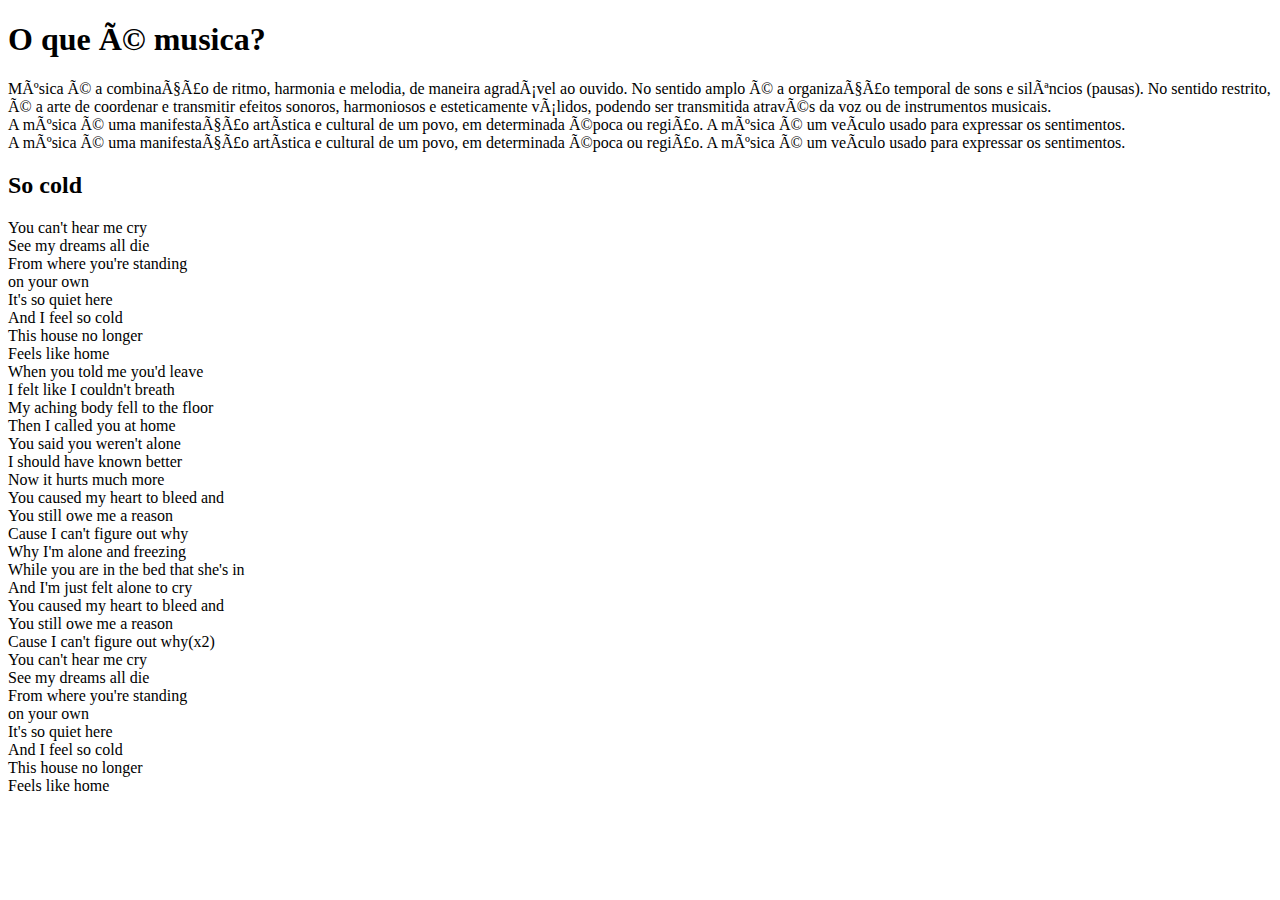
==== index.html @ 521c6b87 "Add files via upload" ====
<!DOCTYPE html>

<html lang="pt-br"> 

<head> 

<title>So cold</title>
<meta charset="UT-8">
<link rel="stylesheet" href="style.css">

</head>

<body> 

<h1> O que é musica?</h1>

<paragrafh> Música é a combinação de ritmo, harmonia e melodia, de maneira agradável ao ouvido. No sentido amplo é a organização temporal de sons e silêncios (pausas). No sentido restrito, é a arte de coordenar e transmitir efeitos sonoros, harmoniosos e esteticamente válidos, podendo ser transmitida através da voz ou de instrumentos musicais. <br> </paragrafh>

<paragrafh> A música é uma manifestação artística e cultural de um povo, em determinada época ou região. A música é um veículo usado para expressar os sentimentos. <br> </paragrafh>A música é uma manifestação artística e cultural de um povo, em determinada época ou região. A música é um veículo usado para expressar os sentimentos. <br> </paragrafh>



<H2> So cold </H2> 

You can't hear me cry <br>
See my dreams all die <br>
From where you're standing <br>
on your own <br>

It's so quiet here <br>
And I feel so cold <br>
This house no longer <br>
Feels like home <br>

When you told me you'd leave <br>
I felt like I couldn't breath <br>
My aching body fell to the floor <br>

Then I called you at home <br>
You said you weren't alone <br>
I should have known better <br>
Now it hurts much more <br>

You caused my heart to bleed and <br>
You still owe me a reason <br>
Cause I can't figure out why <br>

Why I'm alone and freezing <br>
While you are in the bed that she's in <br>
And I'm just felt alone to cry <br>

You caused my heart to bleed and <br>
You still owe me a reason <br>
Cause I can't figure out why(x2) <br>

You can't hear me cry <br>
See my dreams all die <br>
From where you're standing <br>
on your own <br>

It's so quiet here <br>
And I feel so cold <br>
This house no longer <br>
Feels like home <br>

</body>
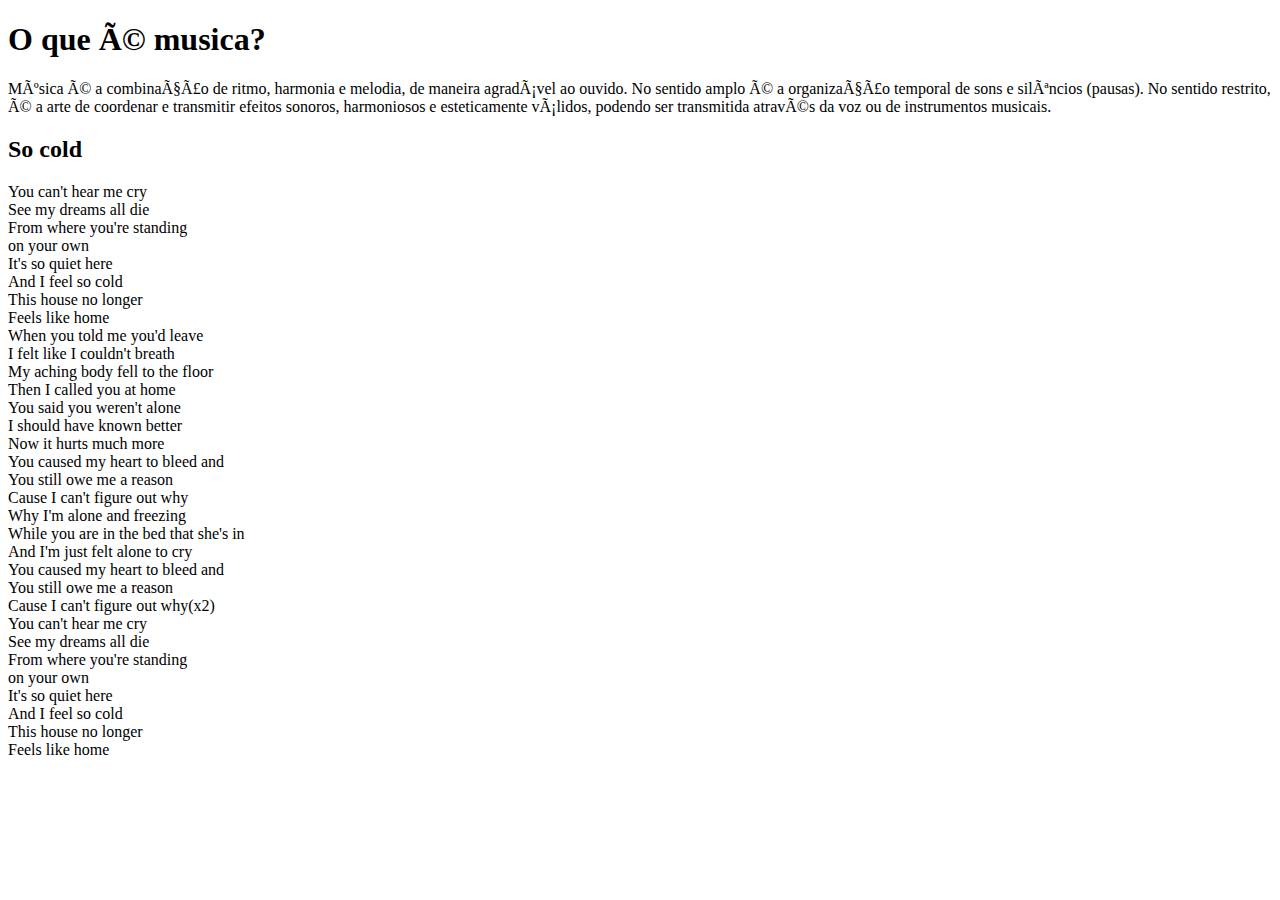
==== commit e1e0a95d: "Add files via upload" ====
--- a/index.html
+++ b/index.html
@@ -15,9 +15,6 @@
 <h1> O que é musica?</h1>
 
 <paragrafh> Música é a combinação de ritmo, harmonia e melodia, de maneira agradável ao ouvido. No sentido amplo é a organização temporal de sons e silêncios (pausas). No sentido restrito, é a arte de coordenar e transmitir efeitos sonoros, harmoniosos e esteticamente válidos, podendo ser transmitida através da voz ou de instrumentos musicais. <br> </paragrafh>
-
-<paragrafh> A música é uma manifestação artística e cultural de um povo, em determinada época ou região. A música é um veículo usado para expressar os sentimentos. <br> </paragrafh>A música é uma manifestação artística e cultural de um povo, em determinada época ou região. A música é um veículo usado para expressar os sentimentos. <br> </paragrafh>
-
 
 
 <H2> So cold </H2> 
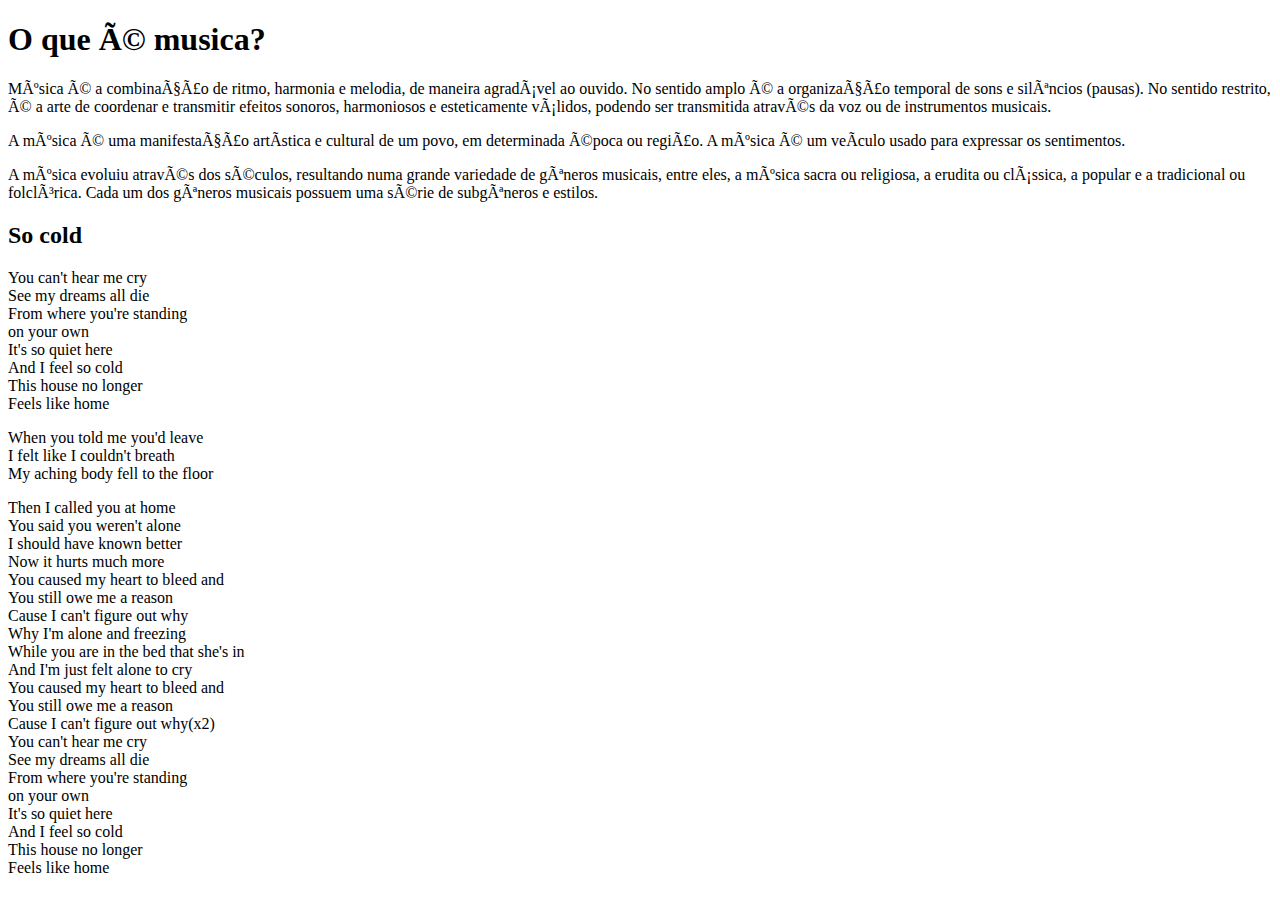
==== commit 98726f2c: "Update index.html" ====
--- a/index.html
+++ b/index.html
@@ -14,24 +14,25 @@
 
 <h1> O que é musica?</h1>
 
-<paragrafh> Música é a combinação de ritmo, harmonia e melodia, de maneira agradável ao ouvido. No sentido amplo é a organização temporal de sons e silêncios (pausas). No sentido restrito, é a arte de coordenar e transmitir efeitos sonoros, harmoniosos e esteticamente válidos, podendo ser transmitida através da voz ou de instrumentos musicais. <br> </paragrafh>
+</body>
+</paragrafh><p>  Música é a combinação de ritmo, harmonia e melodia, de maneira agradável ao ouvido. No sentido amplo é a organização temporal de sons e silêncios (pausas). No sentido restrito, é a arte de coordenar e transmitir efeitos sonoros, harmoniosos e esteticamente válidos, podendo ser transmitida através da voz ou de instrumentos musicais. <br> </paragrafh></p>
+</paragrafh><p> A música é uma manifestação artística e cultural de um povo, em determinada época ou região. A música é um veículo usado para expressar os sentimentos.<br> </paragrafh></p>
+</paragrafh><p> A música evoluiu através dos séculos, resultando numa grande variedade de gêneros musicais, entre eles, a música sacra ou religiosa, a erudita ou clássica, a popular e a tradicional ou folclórica. Cada um dos gêneros musicais possuem uma série de subgêneros e estilos.<br> </paragrafh></p>
 
+<H2 class="centro"> So cold </H2> 
 
-<H2> So cold </H2> 
-
-You can't hear me cry <br>
+<p class="centro">You can't hear me cry <br>
 See my dreams all die <br>
 From where you're standing <br>
 on your own <br>
-
 It's so quiet here <br>
 And I feel so cold <br>
 This house no longer <br>
-Feels like home <br>
+Feels like home <br></p>
 
-When you told me you'd leave <br>
+<p class="centro">When you told me you'd leave <br>
 I felt like I couldn't breath <br>
-My aching body fell to the floor <br>
+My aching body fell to the floor <br> </p>
 
 Then I called you at home <br>
 You said you weren't alone <br>
@@ -60,4 +61,4 @@
 This house no longer <br>
 Feels like home <br>
 
-</body>+</body>
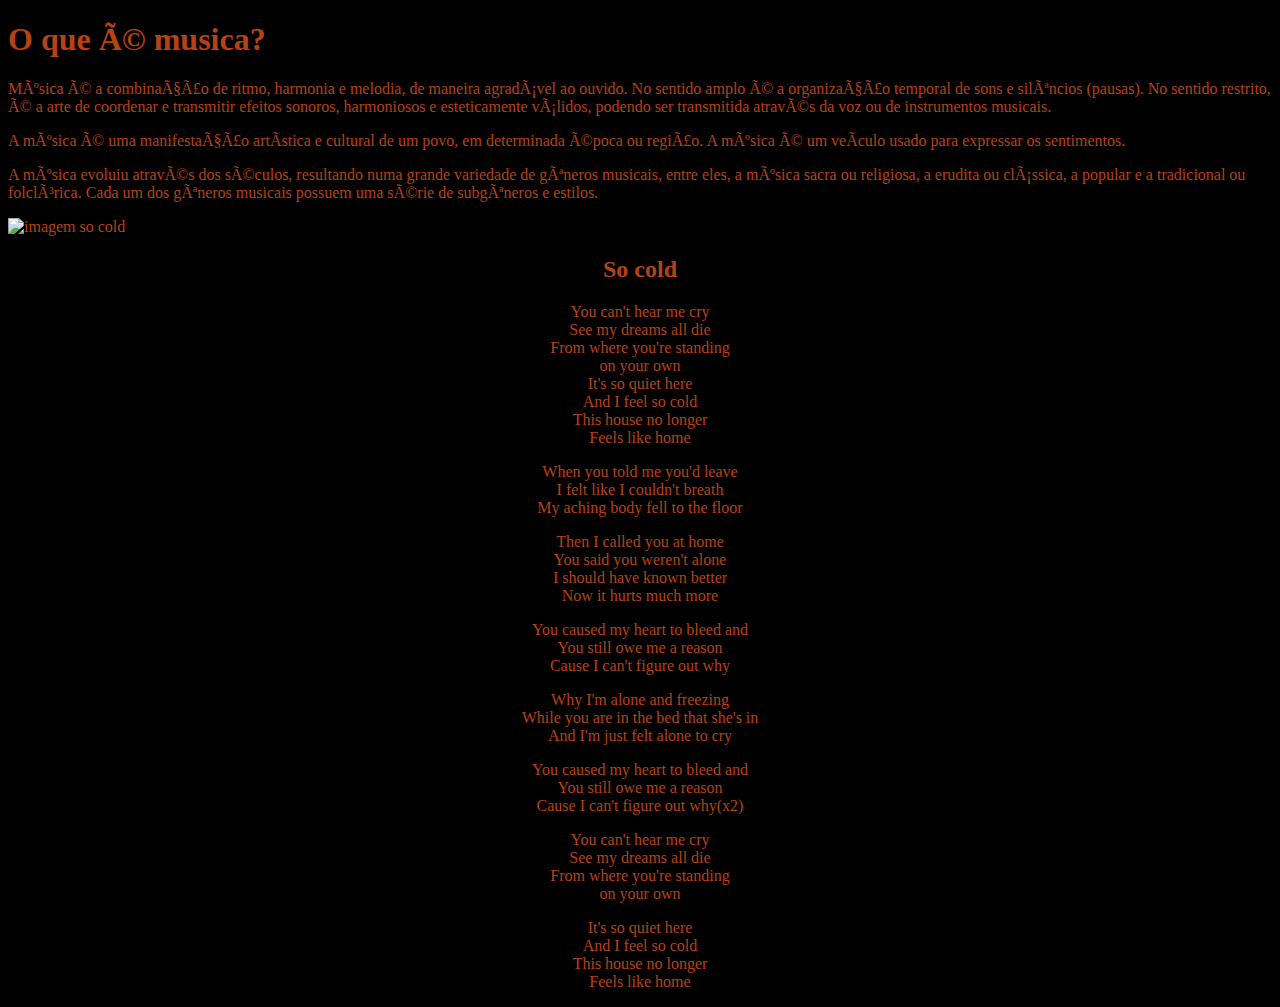
==== commit 6ac5dacb: "Update index.html" ====
--- a/index.html
+++ b/index.html
@@ -19,6 +19,7 @@
 </paragrafh><p> A música é uma manifestação artística e cultural de um povo, em determinada época ou região. A música é um veículo usado para expressar os sentimentos.<br> </paragrafh></p>
 </paragrafh><p> A música evoluiu através dos séculos, resultando numa grande variedade de gêneros musicais, entre eles, a música sacra ou religiosa, a erudita ou clássica, a popular e a tradicional ou folclórica. Cada um dos gêneros musicais possuem uma série de subgêneros e estilos.<br> </paragrafh></p>
 
+<img class="ft1" src="so cold.jpg" alt="imagem so cold">
 <H2 class="centro"> So cold </H2> 
 
 <p class="centro">You can't hear me cry <br>
@@ -34,31 +35,31 @@
 I felt like I couldn't breath <br>
 My aching body fell to the floor <br> </p>
 
-Then I called you at home <br>
+<p class="centro">Then I called you at home <br>
 You said you weren't alone <br>
 I should have known better <br>
-Now it hurts much more <br>
+Now it hurts much more <br></p>
 
-You caused my heart to bleed and <br>
+<p class="centro">You caused my heart to bleed and <br>
 You still owe me a reason <br>
-Cause I can't figure out why <br>
+Cause I can't figure out why <br></p>
 
-Why I'm alone and freezing <br>
+<p class="centro">Why I'm alone and freezing <br>
 While you are in the bed that she's in <br>
-And I'm just felt alone to cry <br>
+And I'm just felt alone to cry <br></p>
 
-You caused my heart to bleed and <br>
+<p class="centro">You caused my heart to bleed and <br>
 You still owe me a reason <br>
-Cause I can't figure out why(x2) <br>
+Cause I can't figure out why(x2) <br></p>
 
-You can't hear me cry <br>
+<p class="centro">You can't hear me cry <br>
 See my dreams all die <br>
 From where you're standing <br>
-on your own <br>
+on your own <br></p>
 
-It's so quiet here <br>
+<p class="centro">It's so quiet here <br>
 And I feel so cold <br>
 This house no longer <br>
-Feels like home <br>
+Feels like home <br></p>
 
 </body>
--- a/style.css
+++ b/style.css
@@ -0,0 +1,12 @@
+<h1{
+    text-align: center;
+    color: rgba(219, 36, 3, 0.836);
+}
+
+body{
+    color: rgb(182, 66, 20);
+    background-color: black;
+}
+.centro{
+    text-align: center;
+}
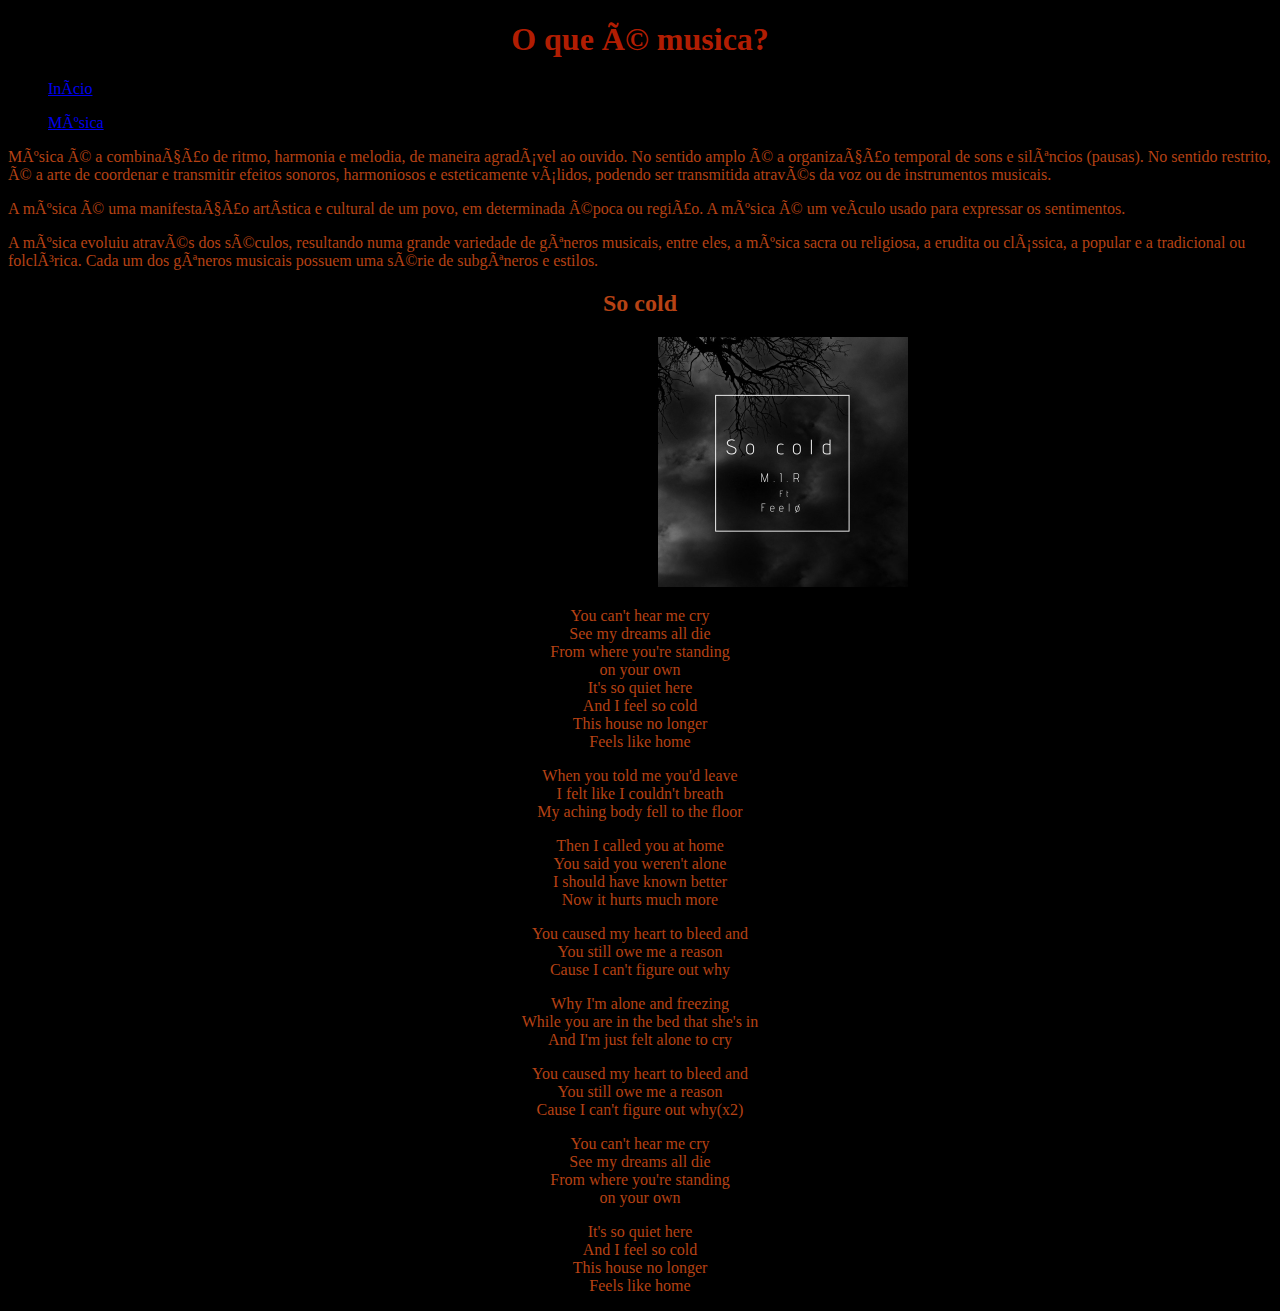
==== commit 2037900c: "Add files via upload" ====
--- a/index.html
+++ b/index.html
@@ -12,15 +12,31 @@
 
 <body> 
 
-<h1> O que é musica?</h1>
+    <h1> O que é musica?</h1>
 
-</body>
+<header> 
+
+    <nav>
+        <li> 
+            <ul><a href="index.html">Início</a></ul>
+            <ul><a href="index.html">Música</a></ul>
+        </li>
+        </nav>
+         
+    
+    </header>
+
+<main> 
+
+
 </paragrafh><p>  Música é a combinação de ritmo, harmonia e melodia, de maneira agradável ao ouvido. No sentido amplo é a organização temporal de sons e silêncios (pausas). No sentido restrito, é a arte de coordenar e transmitir efeitos sonoros, harmoniosos e esteticamente válidos, podendo ser transmitida através da voz ou de instrumentos musicais. <br> </paragrafh></p>
 </paragrafh><p> A música é uma manifestação artística e cultural de um povo, em determinada época ou região. A música é um veículo usado para expressar os sentimentos.<br> </paragrafh></p>
 </paragrafh><p> A música evoluiu através dos séculos, resultando numa grande variedade de gêneros musicais, entre eles, a música sacra ou religiosa, a erudita ou clássica, a popular e a tradicional ou folclórica. Cada um dos gêneros musicais possuem uma série de subgêneros e estilos.<br> </paragrafh></p>
 
+
+<H2 class="centro"> So cold </H2> 
+
 <img class="ft1" src="so cold.jpg" alt="imagem so cold">
-<H2 class="centro"> So cold </H2> 
 
 <p class="centro">You can't hear me cry <br>
 See my dreams all die <br>
@@ -62,4 +78,6 @@
 This house no longer <br>
 Feels like home <br></p>
 
+</main>
+
 </body>
--- a/style.css
+++ b/style.css
@@ -1,4 +1,4 @@
-<h1{
+h1{
     text-align: center;
     color: rgba(219, 36, 3, 0.836);
 }
@@ -10,3 +10,9 @@
 .centro{
     text-align: center;
 }
+
+.ft1 { border: darkred;
+    margin-left: 650px;
+    height: 250px;
+}
+
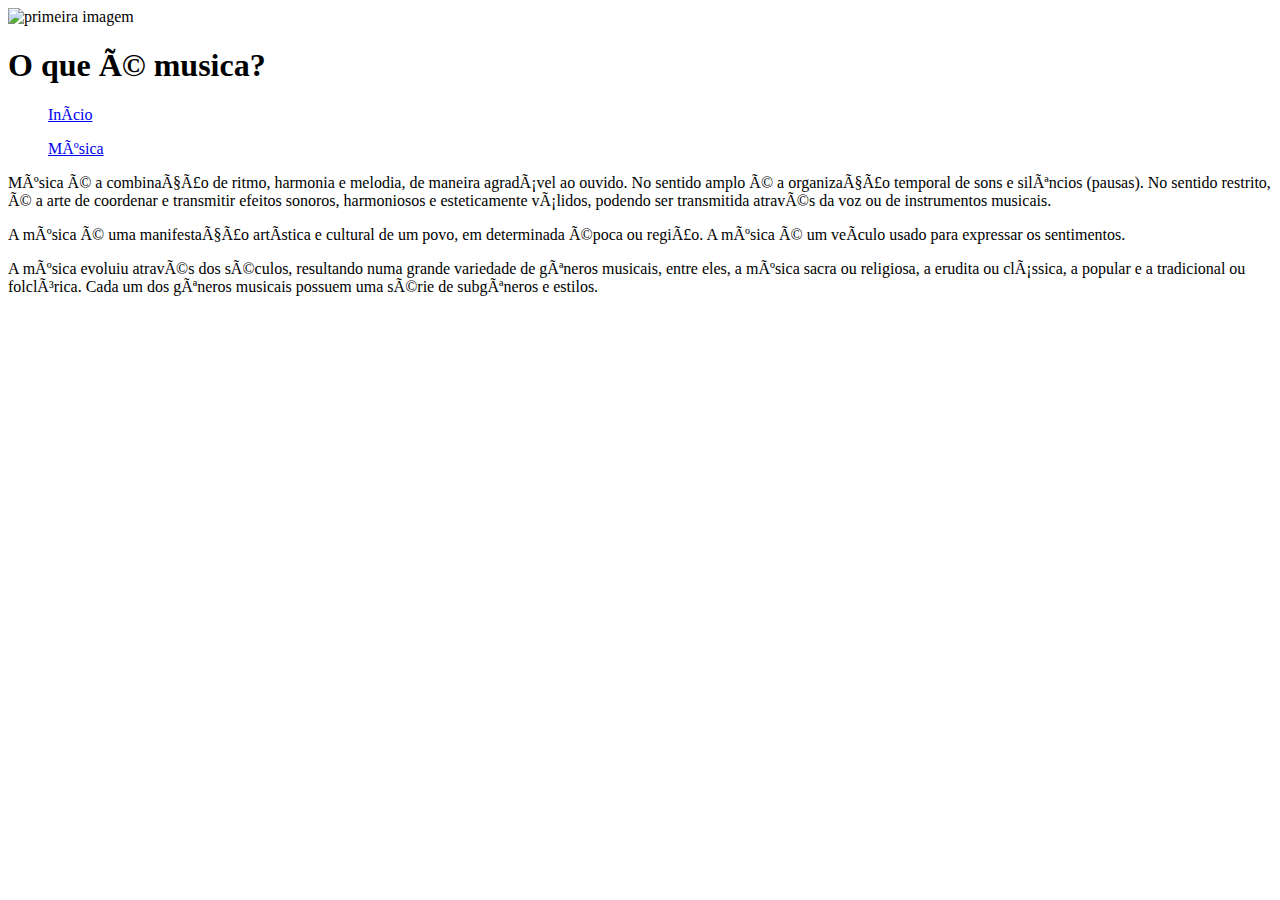
==== commit 6a684088: "Add files via upload" ====
--- a/index.html
+++ b/index.html
@@ -11,6 +11,8 @@
 </head>
 
 <body> 
+    
+    <img class="ft1" src="Música.jpg" alt="primeira imagem">
 
     <h1> O que é musica?</h1>
 
@@ -19,7 +21,7 @@
     <nav>
         <li> 
             <ul><a href="index.html">Início</a></ul>
-            <ul><a href="index.html">Música</a></ul>
+            <ul><a href="socold.html">Música</a></ul>
         </li>
         </nav>
          
@@ -28,56 +30,11 @@
 
 <main> 
 
-
 </paragrafh><p>  Música é a combinação de ritmo, harmonia e melodia, de maneira agradável ao ouvido. No sentido amplo é a organização temporal de sons e silêncios (pausas). No sentido restrito, é a arte de coordenar e transmitir efeitos sonoros, harmoniosos e esteticamente válidos, podendo ser transmitida através da voz ou de instrumentos musicais. <br> </paragrafh></p>
 </paragrafh><p> A música é uma manifestação artística e cultural de um povo, em determinada época ou região. A música é um veículo usado para expressar os sentimentos.<br> </paragrafh></p>
 </paragrafh><p> A música evoluiu através dos séculos, resultando numa grande variedade de gêneros musicais, entre eles, a música sacra ou religiosa, a erudita ou clássica, a popular e a tradicional ou folclórica. Cada um dos gêneros musicais possuem uma série de subgêneros e estilos.<br> </paragrafh></p>
 
 
-<H2 class="centro"> So cold </H2> 
-
-<img class="ft1" src="so cold.jpg" alt="imagem so cold">
-
-<p class="centro">You can't hear me cry <br>
-See my dreams all die <br>
-From where you're standing <br>
-on your own <br>
-It's so quiet here <br>
-And I feel so cold <br>
-This house no longer <br>
-Feels like home <br></p>
-
-<p class="centro">When you told me you'd leave <br>
-I felt like I couldn't breath <br>
-My aching body fell to the floor <br> </p>
-
-<p class="centro">Then I called you at home <br>
-You said you weren't alone <br>
-I should have known better <br>
-Now it hurts much more <br></p>
-
-<p class="centro">You caused my heart to bleed and <br>
-You still owe me a reason <br>
-Cause I can't figure out why <br></p>
-
-<p class="centro">Why I'm alone and freezing <br>
-While you are in the bed that she's in <br>
-And I'm just felt alone to cry <br></p>
-
-<p class="centro">You caused my heart to bleed and <br>
-You still owe me a reason <br>
-Cause I can't figure out why(x2) <br></p>
-
-<p class="centro">You can't hear me cry <br>
-See my dreams all die <br>
-From where you're standing <br>
-on your own <br></p>
-
-<p class="centro">It's so quiet here <br>
-And I feel so cold <br>
-This house no longer <br>
-Feels like home <br></p>
-
 </main>
 
 </body>
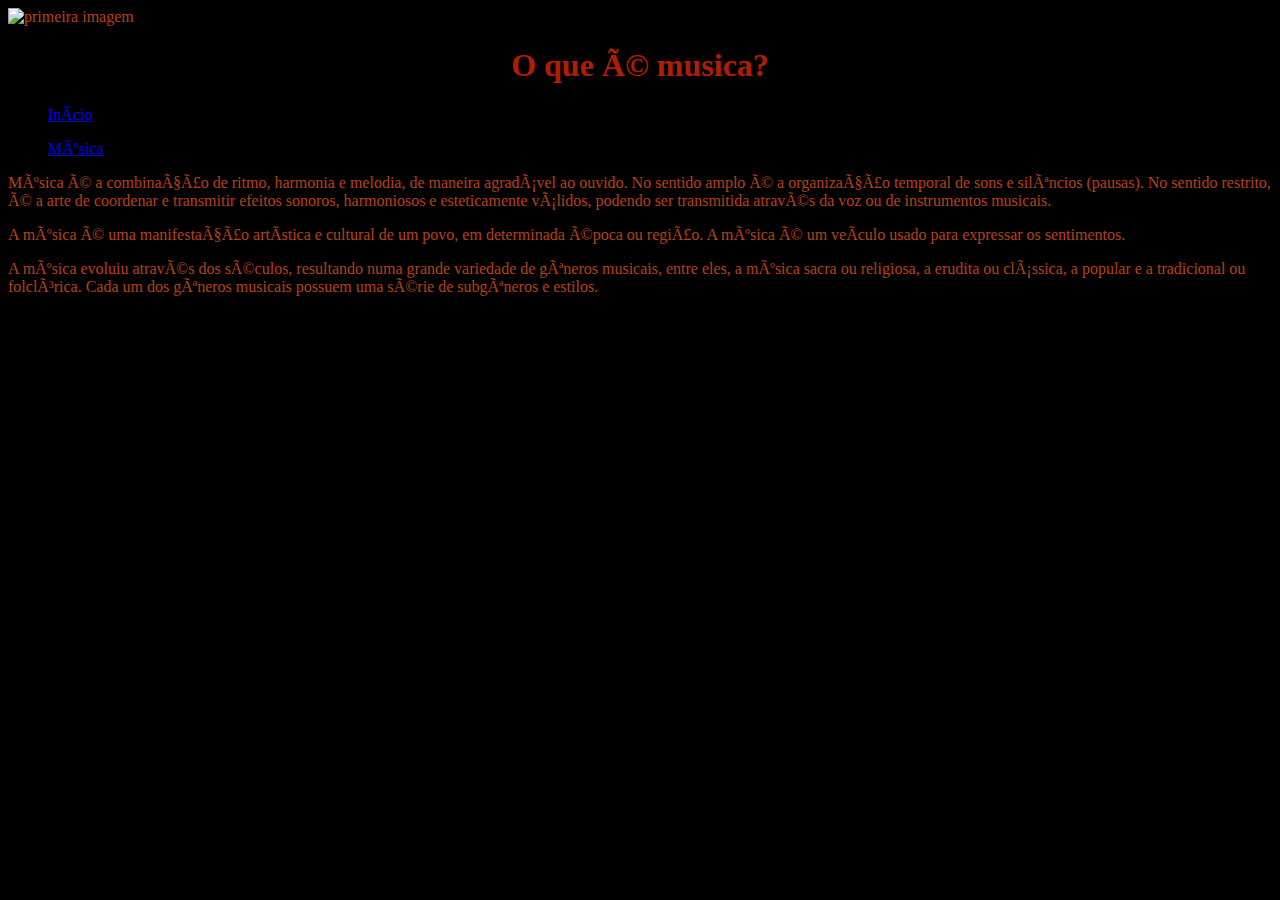
==== commit 71b8654b: "Update index.html" ====
--- a/index.html
+++ b/index.html
@@ -14,7 +14,7 @@
     
     <img class="ft1" src="Música.jpg" alt="primeira imagem">
 
-    <h1> O que é musica?</h1>
+    <h1 class= "centro"> O que é musica?</h1>
 
 <header> 
 
--- a/style.css
+++ b/style.css
@@ -0,0 +1,14 @@
+h1{
+    text-align: center;
+    color: rgba(219, 36, 3, 0.836);
+}
+
+body{
+    color: rgb(182, 66, 20);
+    background-color: black;
+}
+.centro{
+    text-align: center;
+}
+Footer
+© 2022 GitHub, Inc
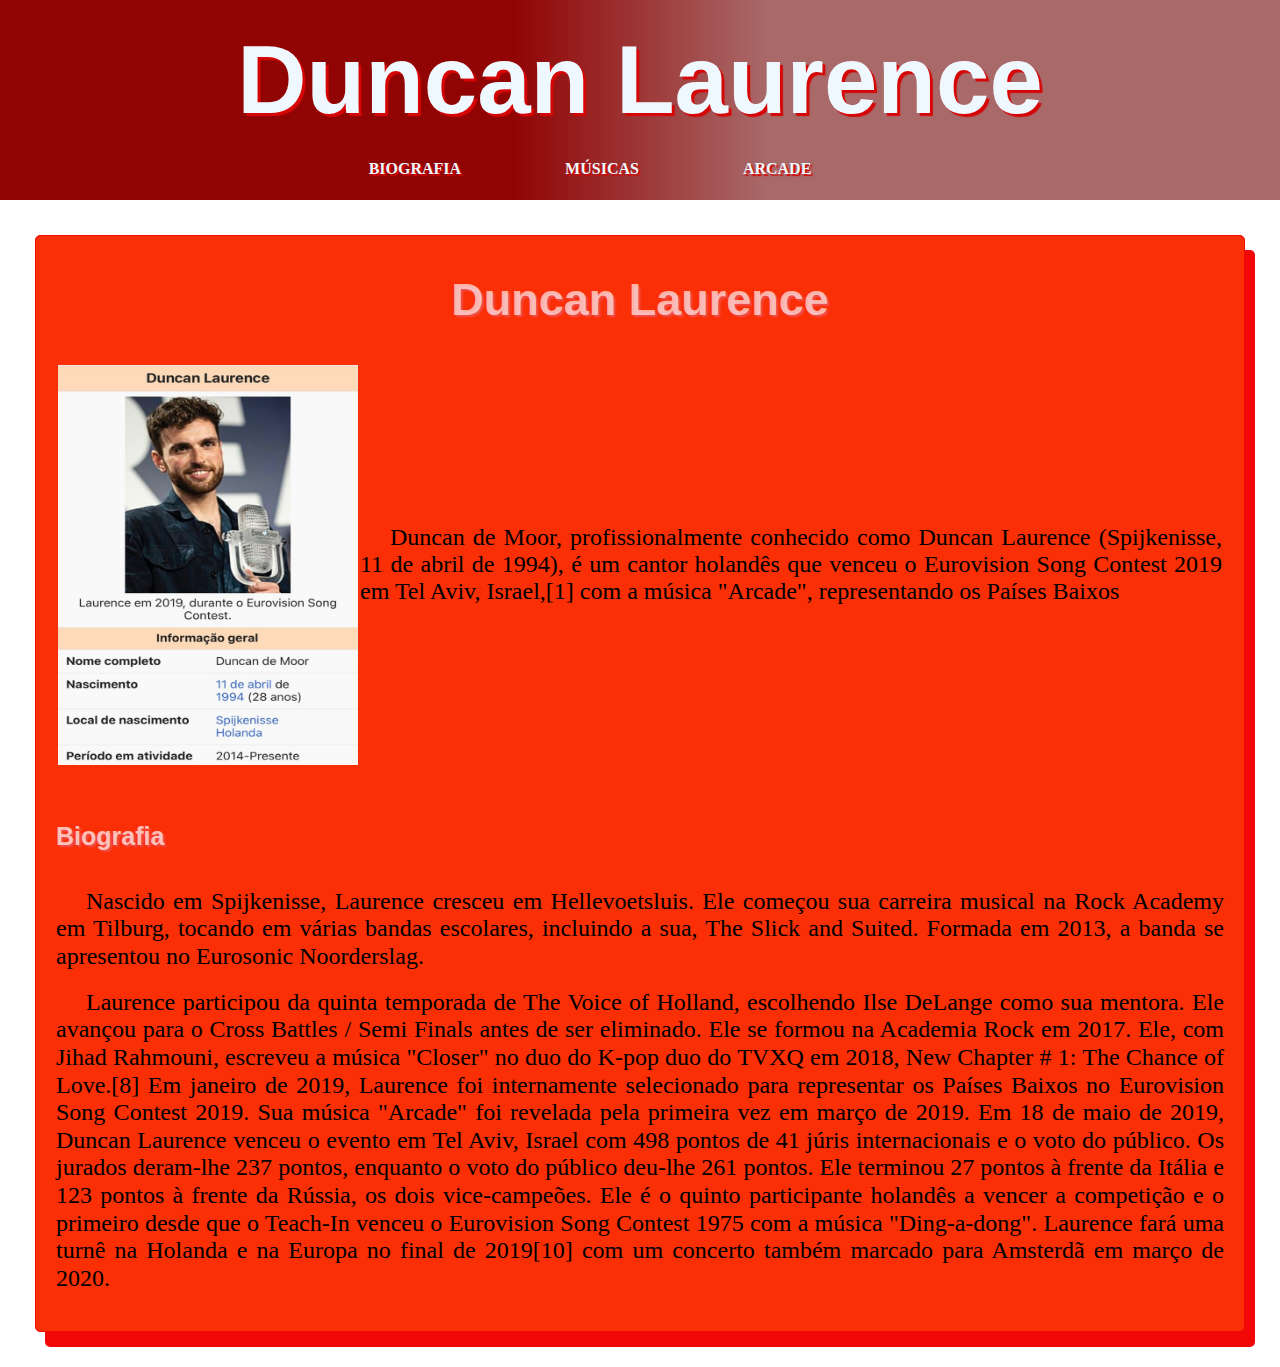
==== commit 56f0d577: "Add files via upload" ====
--- a/index.html
+++ b/index.html
@@ -1,40 +1,89 @@
-<!DOCTYPE html>
+<head>
+    <link rel="shortcut icon" href="favicon.png" type="image/x-icon">
+        <title>Duncan Laurence</title>
+        <meta charset="UTF-8">
+        <link rel="stylesheet" href="style.css">
+    <link rel="stylesheet" href="normalize.css">
+        <meta name="viewport" content="width=device-width, initial-scale-1.0">
+    
+       
+    </head>
+    
+    
+    <body>
+       
+    
+        <header class="header" id="topo">
+       <font size="7"> <h1 class="title">Duncan Laurence</h1> </font>
+                <div class="links" id="my_menu" align="center">
+            <nav>
+              
+                    <a href="index.html"> BIOGRAFIA</a> 
+                    <a href="musicas.html"> MÚSICAS </a>
+                    <a href="arcade.html"> ARCADE</a>
+                    
+            </nav>
+                 </div>
+    
+        </header>
+    
+        <main>
+    
+           
+    <br>
+    
+    <strong> <a class="fim" href="https://www.youtube.com/redirect?event=channel_description&redir_token=[base64]&q=https%3A%2F%2Fwww.instagram.com%2Fitsduncanlaurence%2F%3Fhl%3Dnl" target="_blank" rel="noopener noreferrer"><h2 class="title01">Duncan Laurence</h2></a></strong>
+</p> 
+                  <br>
+                  <br>
+                
 
-<html lang="pt-br"> 
+                <table>
+                    <tr>
+                      <td><img   width="300" height="400"  src='biografia.jpg'/></td>
+                      
+                      <td> <font size="5"> <div class="1"> <p class="primtext"> 
+                        Duncan de Moor, profissionalmente conhecido como Duncan Laurence (Spijkenisse, 11 de abril de 1994), é um cantor holandês que venceu o Eurovision Song
+                         Contest 2019 em Tel Aviv, Israel,[1] com a música "Arcade", representando os Países Baixos
+                    </p> </div> </font> </td>
+                    </tr>
+                   
+                  </table>
 
-<head> 
+                  <br>
+                  <br>
+                  <br>
 
-<title>So cold</title>
-<meta charset="UT-8">
-<link rel="stylesheet" href="style.css">
+                  <h2 class="title02">Biografia</h2>
+    <br>
+    <br>
+          <font size="5"> <div class="1"> <p class="primtext"> 
+            Nascido em Spijkenisse, Laurence cresceu em Hellevoetsluis. Ele começou sua carreira musical na Rock Academy em Tilburg,
+             tocando em várias bandas escolares, incluindo a sua, The Slick and Suited. Formada em 2013, a banda se apresentou no Eurosonic Noorderslag.
+        </p> </div> </font>
+        <br>
+        <font size="5"> <div class="1"> <p class="primtext"> 
+            Laurence participou da quinta temporada de The Voice of Holland, escolhendo Ilse DeLange como sua mentora. Ele avançou para o 
+            Cross Battles / Semi Finals antes de ser eliminado. Ele se formou na Academia Rock em 2017. Ele, com Jihad Rahmouni, 
+            escreveu a música "Closer" no duo do K-pop duo do TVXQ em 2018, New Chapter # 1: The Chance of Love.[8] Em janeiro de 2019,
+             Laurence foi internamente selecionado para representar os Países Baixos no Eurovision Song Contest 2019. Sua música "Arcade" 
+             foi revelada pela primeira vez em março de 2019. Em 18 de maio de 2019, Duncan Laurence venceu o evento em Tel Aviv, Israel com 498 pontos de 41 júris 
+             internacionais e o voto do público. Os jurados deram-lhe 237 pontos, enquanto o voto do público deu-lhe 261 pontos. Ele terminou 27 pontos à 
+             frente da Itália e 123 pontos à frente da Rússia, os dois vice-campeões. Ele é o quinto participante holandês a vencer a competição e o
+              primeiro desde que o Teach-In venceu o Eurovision Song Contest 1975 com a música "Ding-a-dong". Laurence fará uma turnê na Holanda 
+              e na Europa no final de 2019[10] com um concerto também marcado para Amsterdã em março de 2020.
+        </p> </div> </font>
 
-</head>
-
-<body> 
+   <br>
     
-    <img class="ft1" src="Música.jpg" alt="primeira imagem">
-
-    <h1 class= "centro"> O que é musica?</h1>
-
-<header> 
-
-    <nav>
-        <li> 
-            <ul><a href="index.html">Início</a></ul>
-            <ul><a href="socold.html">Música</a></ul>
-        </li>
-        </nav>
-         
     
-    </header>
-
-<main> 
-
-</paragrafh><p>  Música é a combinação de ritmo, harmonia e melodia, de maneira agradável ao ouvido. No sentido amplo é a organização temporal de sons e silêncios (pausas). No sentido restrito, é a arte de coordenar e transmitir efeitos sonoros, harmoniosos e esteticamente válidos, podendo ser transmitida através da voz ou de instrumentos musicais. <br> </paragrafh></p>
-</paragrafh><p> A música é uma manifestação artística e cultural de um povo, em determinada época ou região. A música é um veículo usado para expressar os sentimentos.<br> </paragrafh></p>
-</paragrafh><p> A música evoluiu através dos séculos, resultando numa grande variedade de gêneros musicais, entre eles, a música sacra ou religiosa, a erudita ou clássica, a popular e a tradicional ou folclórica. Cada um dos gêneros musicais possuem uma série de subgêneros e estilos.<br> </paragrafh></p>
-
-
-</main>
-
-</body>
+   
+        </main>
+    
+    
+    
+    </body>
+    
+    
+    </html>
+    --- a/style.css
+++ b/style.css
@@ -1,14 +1,98 @@
-h1{
-    text-align: center;
-    color: rgba(219, 36, 3, 0.836);
+header{height: 200px;
+    background-image: linear-gradient(to right,#910404 40%,#7d1d1da9 60%); 
 }
 
-body{
-    color: rgb(182, 66, 20);
-    background-color: black;
+*{
+    margin: 0;
+    padding: 0;
 }
-.centro{
+
+.title{
+text-align: center;
+margin: 00;
+padding: 25px 0;
+color: #f0f8ff;
+text-shadow: 3px 3px 1px  #D60606;
+font-family: 'Kaushan Script',sans-serif;
+}
+.links{
+  color: #f0f8ff;
+  border-width: 10px; 
+  }
+a{
+  color: #f0f8ff;
+  margin-right: 100px;
+  text-decoration: none;
+  text-shadow: 2px 2px 1px  #D60606;
+  font-weight: bold;
+  border-radius: 5px;
+  transition-duration: 0,5s;
+  }
+  nav > a:hover{
+    background-color: #fdfdfd;
+    padding: 5px;
+  }
+
+  main{background-color: #FA2F05;
+    border: 1px solid #F20707 ;
+    border-margin: 5px;
+    padding: 20px;
+    box-shadow: 10px 15px   #F20707;
+    margin: 35px;
+    border-radius: 5px;
+  }
+  .primtext{ text-align: justify;
+text-indent: 30px;}
+
+.title01{ font-size: 45px;
+text-align:center ;
+color: #ffffffa6;
+text-shadow: 2px 2px 2px  #f04f4f;
+font-family: 'Kaushan Script', sans-serif;
+}
+
+div.1{
+  text-indent: 30px;
+  margin:  1cm 1cm 1cm;
+}
+
+iframe{
+    display: block; margin-left: auto; margin-right: auto; ;
+  }
+
+.imgtext1{
+    color: #D60606;
+  font-size: 22px;
+  text-align: center;
+  font-family: 'Kaushan Script',
+sans-serif;
+}
+.fim{ color: #ffffffa6;
+    text-shadow: 2px 2px 2px  #f04f4f;
     text-align: center;
+    margin-right: 100px;
+    text-decoration: none;
+    font-weight: bold;
+    border-radius: 5px;
+    transition-duration: 0,5s;
 }
-Footer
-© 2022 GitHub, Inc
+.fim:hover{
+   color: #63190A;
+
+}
+.title02{ font-size: 25px;
+    text-align:left;
+    text-align: start;
+    color: #ffffffb1;
+    text-shadow: 2px 2px 2px  #f04f4f;
+    font-family: 'Kaushan Script', sans-serif;
+
+    margin-right: 100px;
+    text-decoration: none;
+    font-weight: bold;
+    border-radius: 5px;
+    transition-duration: 0,5s;
+    }
+    .title02:hover{
+        color: #63190A;
+    }